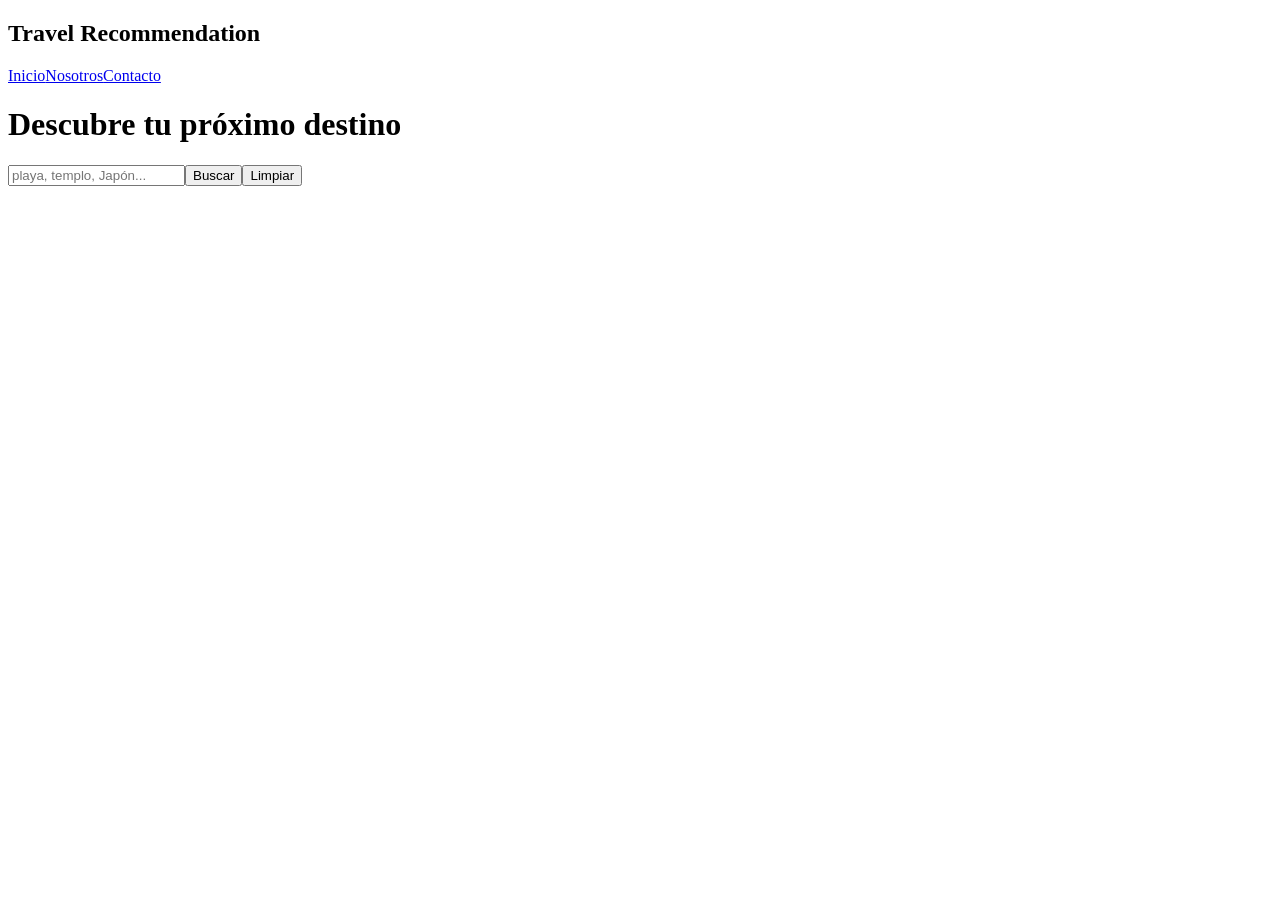
==== index.html @ 7639d6ca "Primer proyecto Travel Recommendation" ====
<!DOCTYPE html><html lang="es"><head>
<meta charset="UTF-8"><meta name="viewport" content="width=device-width, initial-scale=1">
<title>Travel Recommendation</title>
<link rel="stylesheet" href="css/style.css"></head>
<body>
<nav><h2>Travel Recommendation</h2>
<div><a href="index.html">Inicio</a><a href="about.html">Nosotros</a><a href="contact.html">Contacto</a></div></nav>
<header class="hero"><h1>Descubre tu próximo destino</h1>
<input id="search" placeholder="playa, templo, Japón..."><button onclick="buscar()">Buscar</button><button onclick="limpiar()">Limpiar</button>
</header>
<main><div id="results" class="cards"></div></main>
<script src="js/script.js"></script>
</body></html>
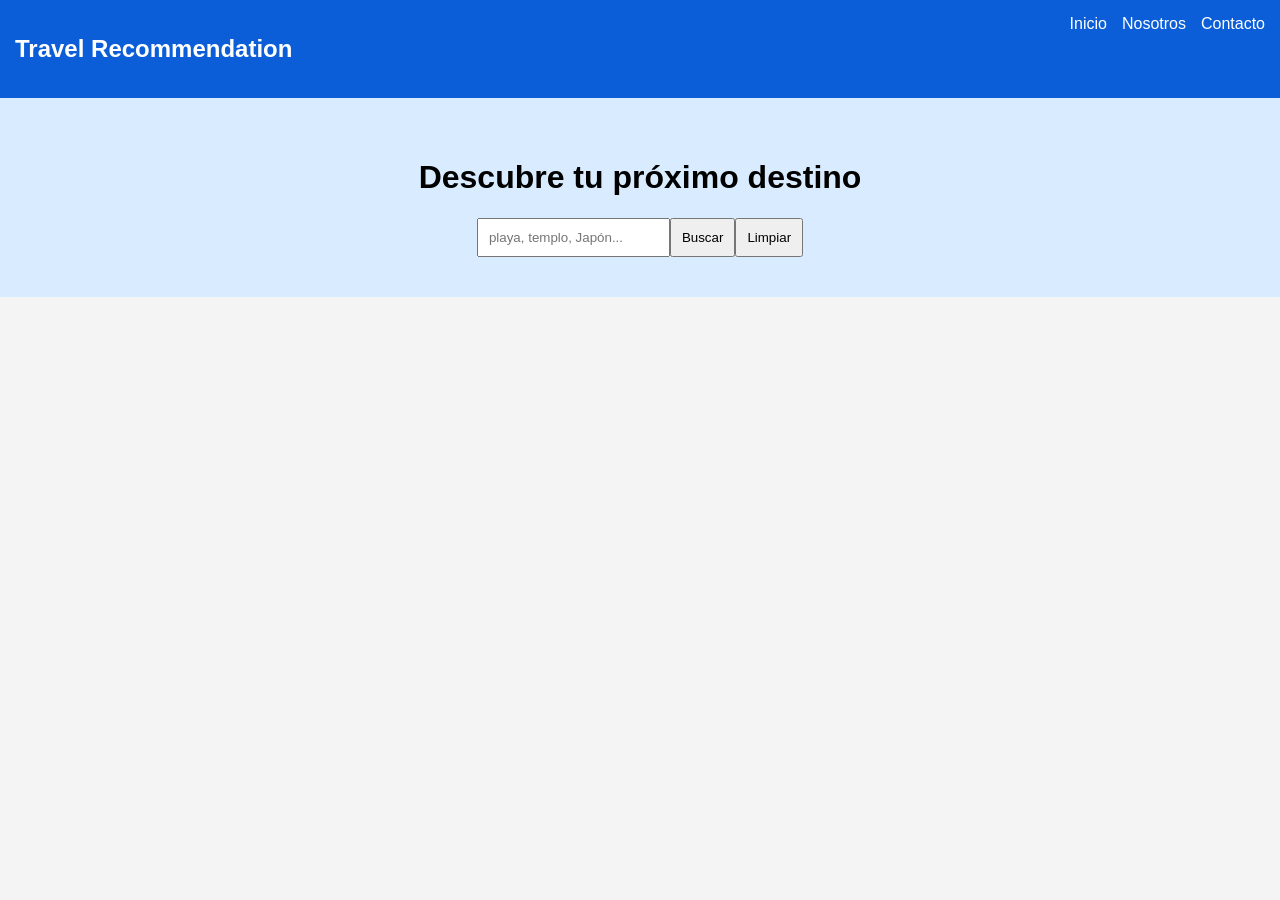
==== commit 3a6dc46c: "Update index.html" ====
--- a/index.html
+++ b/index.html
@@ -2,7 +2,7 @@
 <!DOCTYPE html><html lang="es"><head>
 <meta charset="UTF-8"><meta name="viewport" content="width=device-width, initial-scale=1">
 <title>Travel Recommendation</title>
-<link rel="stylesheet" href="css/style.css"></head>
+<link rel="stylesheet" href="style.css"></head>
 <body>
 <nav><h2>Travel Recommendation</h2>
 <div><a href="index.html">Inicio</a><a href="about.html">Nosotros</a><a href="contact.html">Contacto</a></div></nav>
@@ -10,5 +10,5 @@
 <input id="search" placeholder="playa, templo, Japón..."><button onclick="buscar()">Buscar</button><button onclick="limpiar()">Limpiar</button>
 </header>
 <main><div id="results" class="cards"></div></main>
-<script src="js/script.js"></script>
+<script src="script.js"></script>
 </body></html>
--- a/style.css
+++ b/style.css
@@ -0,0 +1,10 @@
+
+body{font-family:Arial;margin:0;background:#f4f4f4}
+nav{display:flex;justify-content:space-between;background:#0b5ed7;color:#fff;padding:15px}
+nav a{color:#fff;margin-left:15px;text-decoration:none}
+.hero{padding:40px;text-align:center;background:#d9ecff}
+.cards{display:grid;grid-template-columns:repeat(auto-fit,minmax(260px,1fr));gap:20px;padding:20px}
+.card{background:#fff;padding:15px;border-radius:8px;box-shadow:0 2px 6px #999}
+.card img{width:100%;margin:5px 0}
+form{display:flex;flex-direction:column;max-width:500px;margin:20px auto;gap:10px}
+input,textarea,button{padding:10px}
